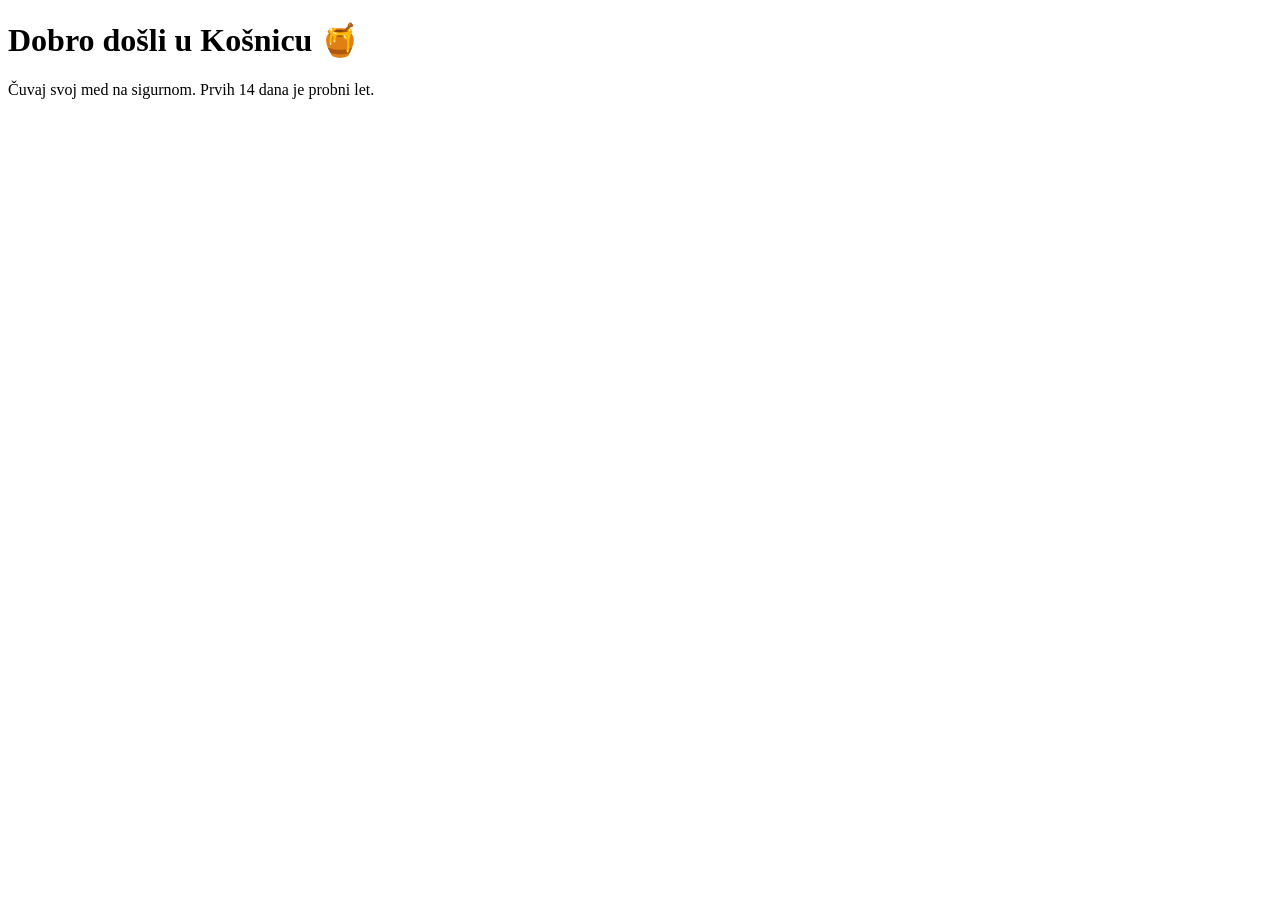
==== src/main/resources/templates/index.html @ eef6a37b "Podesavanje Spring Boot projekta baze i repozitorijuma" ====
<!DOCTYPE html>
<html xmlns:th="http://www.thymeleaf.org">
<head th:replace="~{fragments :: head('Početna')}"></head>
<body>
<nav th:replace="~{fragments :: navbar}"></nav>
<main class="container">
    <h1>Dobro došli u Košnicu 🍯</h1>
    <p>Čuvaj svoj med na sigurnom. Prvih 14 dana je probni let.</p>
</main>
</body>
</html>
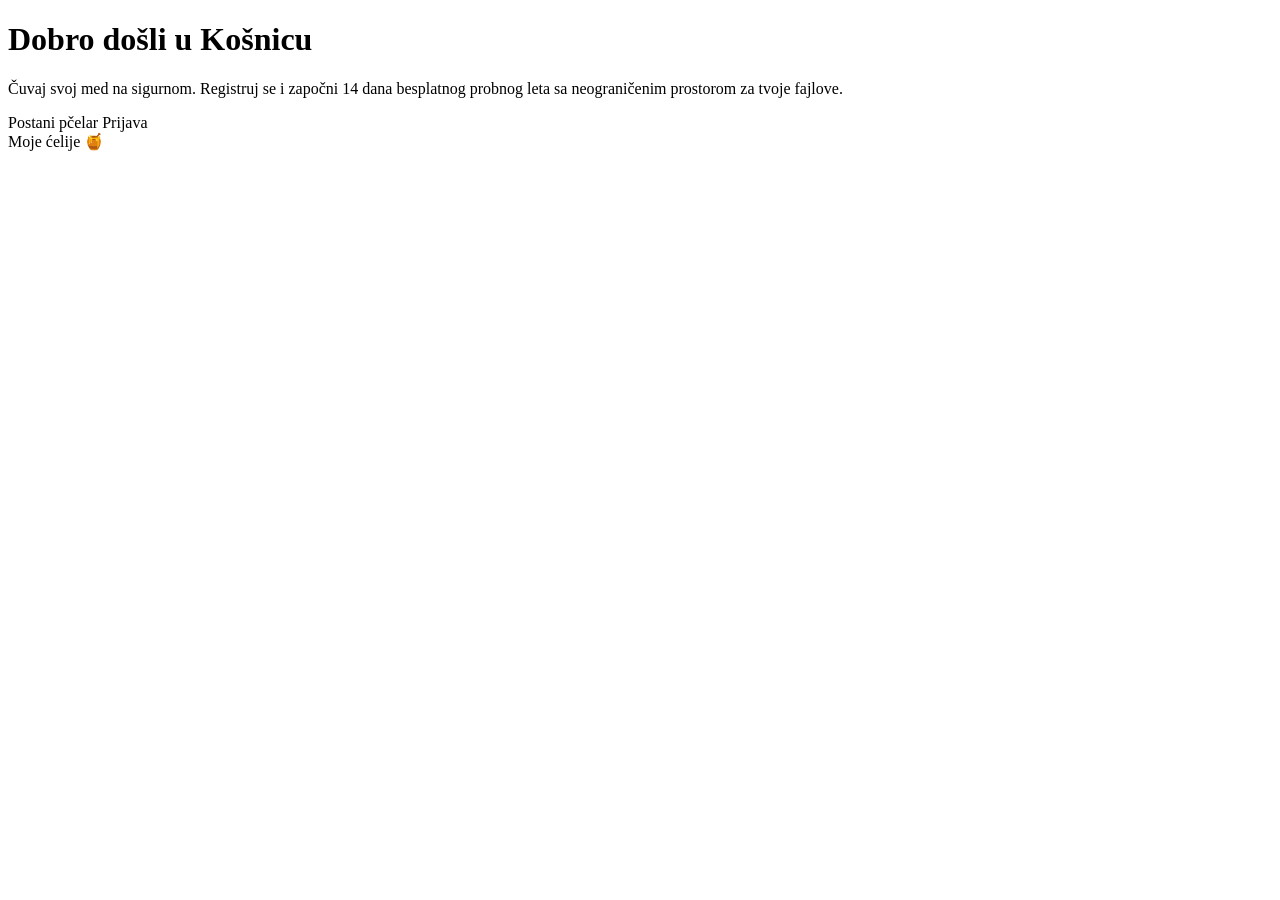
==== commit 3d48fc31: "Frontend dorade" ====
--- a/src/main/resources/templates/index.html
+++ b/src/main/resources/templates/index.html
@@ -4,8 +4,17 @@
 <body>
 <nav th:replace="~{fragments :: navbar}"></nav>
 <main class="container">
-    <h1>Dobro došli u Košnicu 🍯</h1>
-    <p>Čuvaj svoj med na sigurnom. Prvih 14 dana je probni let.</p>
+    <div class="card card-hero">
+        <h1>Dobro došli u Košnicu </h1>
+        <p>Čuvaj svoj med na sigurnom. Registruj se i započni 14 dana besplatnog probnog leta sa neograničenim prostorom za tvoje fajlove.</p>
+        <div th:unless="${loggedIn}">
+            <a th:href="@{/register}" class="btn">Postani pčelar</a>
+            <a th:href="@{/login}" class="btn btn-secondary">Prijava</a>
+        </div>
+        <div th:if="${loggedIn}">
+            <a th:href="@{/files}" class="btn">Moje ćelije 🍯</a>
+        </div>
+    </div>
 </main>
 </body>
 </html>
